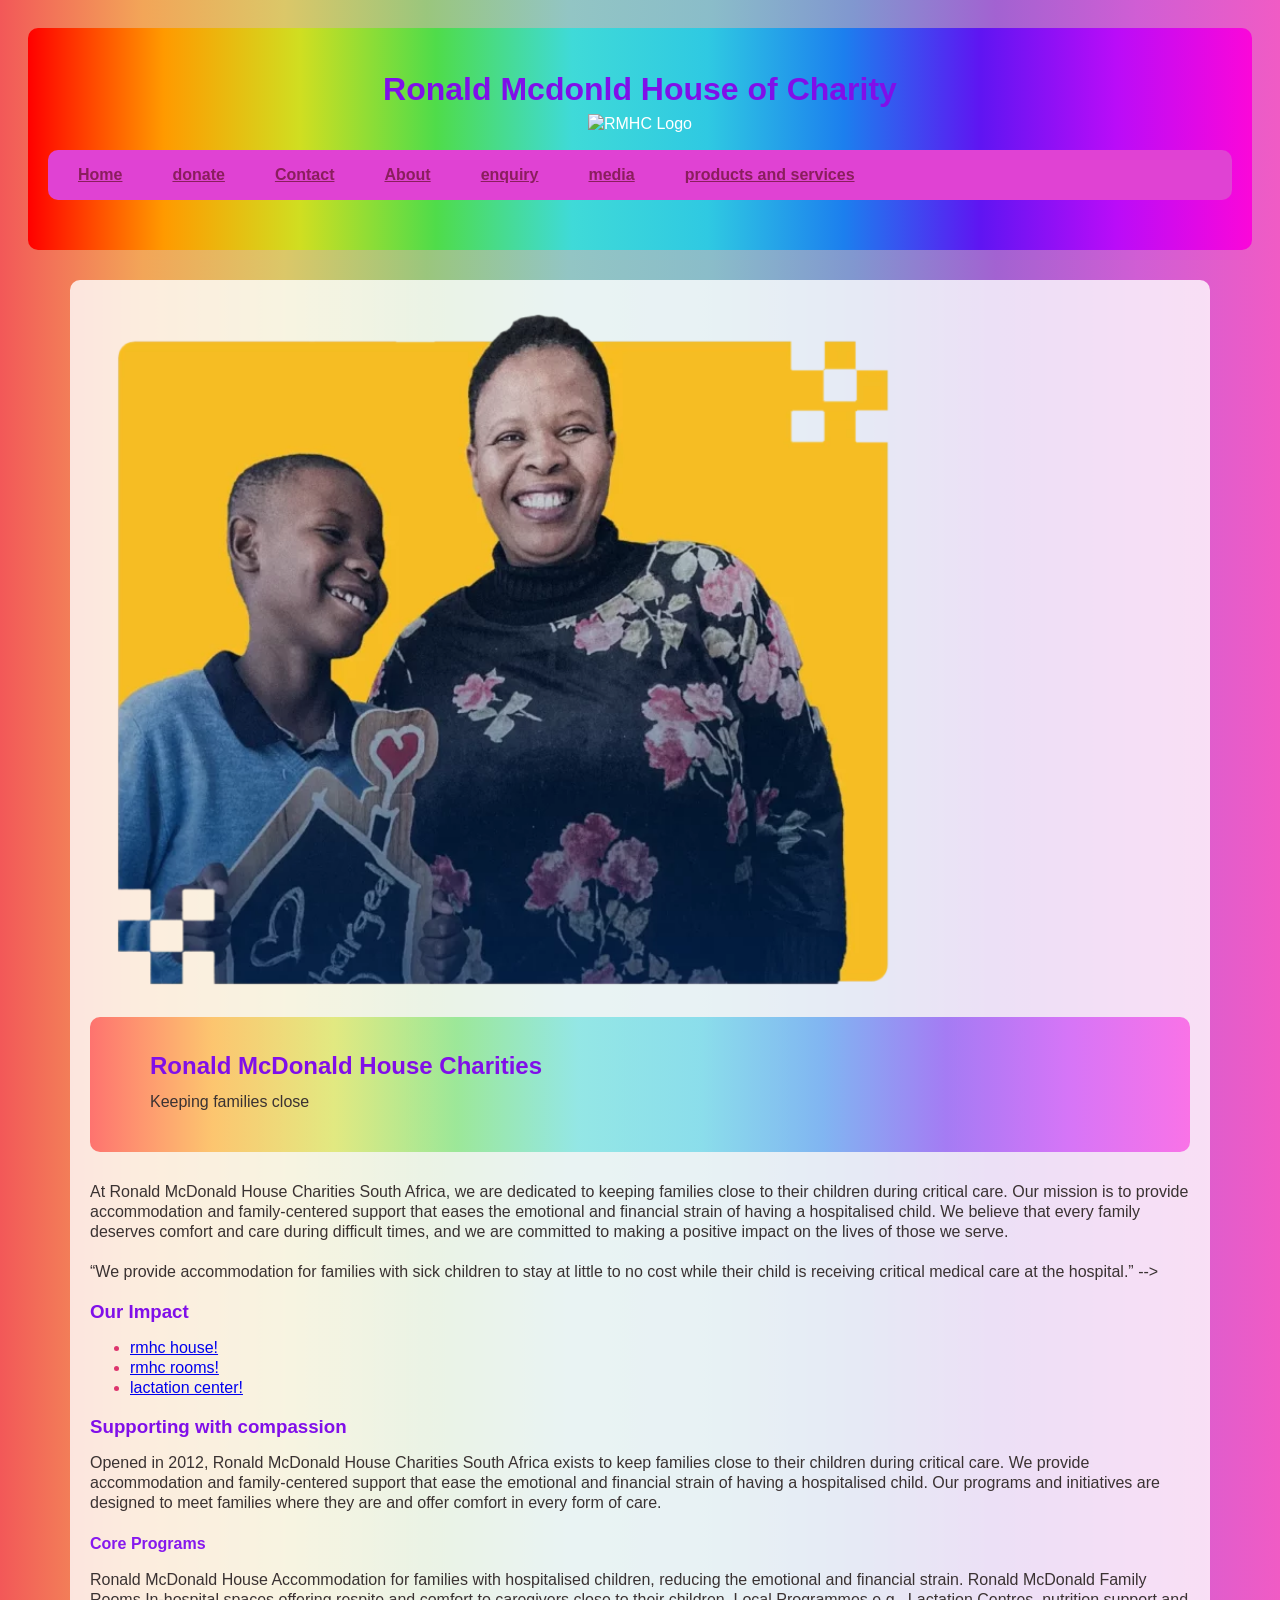
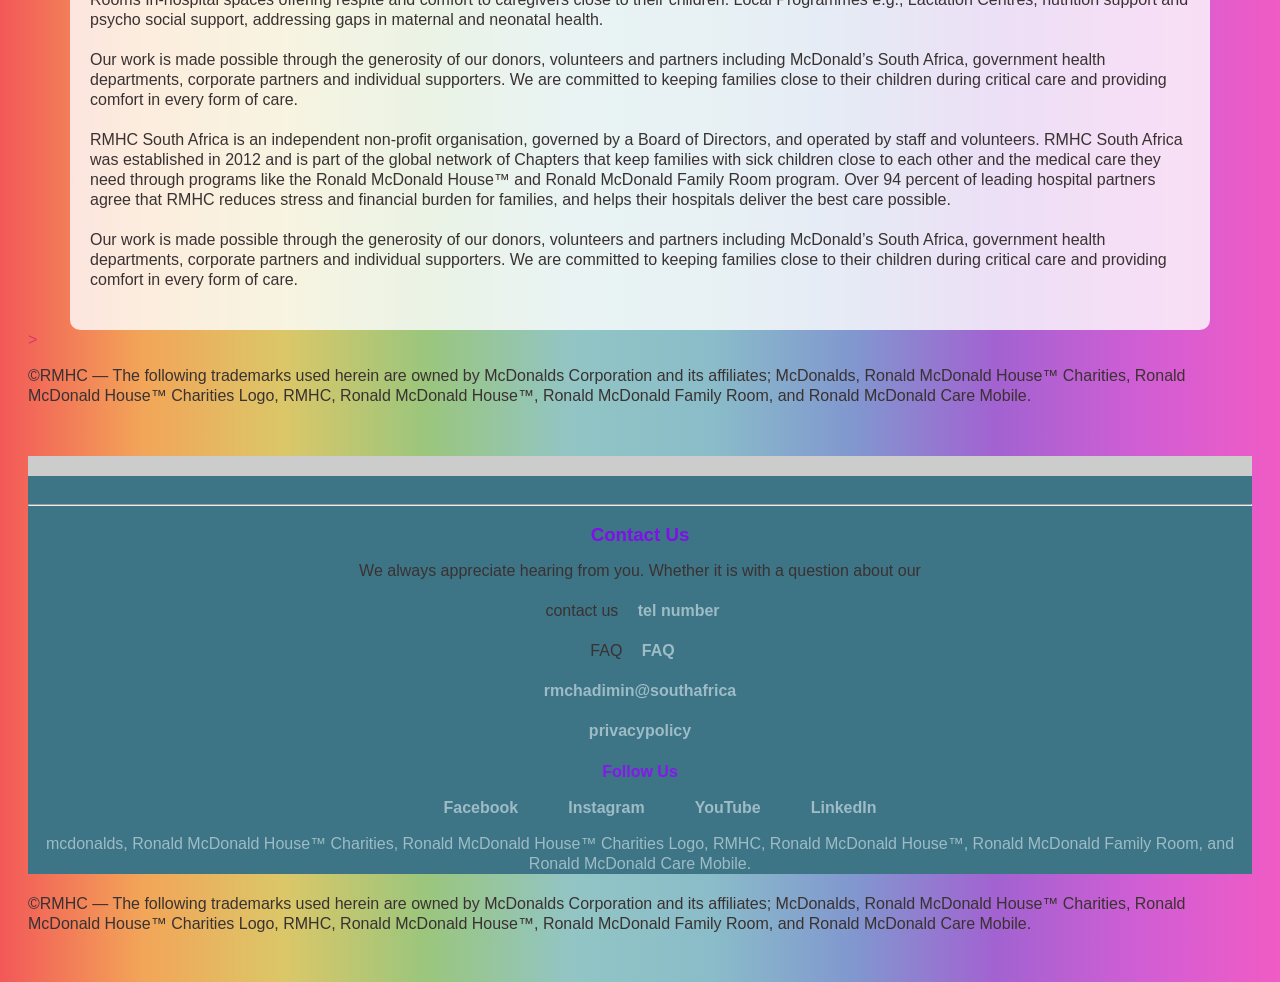
==== index.html @ 86c48bb7 "Update index.html" ====
<!DOCTYPE html>
<html lang="en">
<head>
    <meta charset="UTF-8">
    <meta name="viewport" content="width=device-width, initial-scale=1.0">
    <title>About us</title>
    <link rel="stylesheet" href="style.css">
</head>
<body>
    <!-- Header section with navigation and logo -->
    <header>
        <!-- Logo and title -->
    <h1>Ronald Mcdonld House of Charity</h1>
<img src="https://rmhcsouthafrica.org/wp-content/uploads/2025/09/RMHC_Logo02-1.webp"
 alt="RMHC Logo" width="300" height="200">

        <!-- Navigation menu -->
        <nav>
            <ul>
                <li><a href="index.html">Home</a></li>
                <li><a href="donate.html">donate</a></li>
                <li><a href="contact.html">Contact</a></li>
                <li><a href="about.html">About</a></li>
                <li><a href="enquiry.html">enquiry</a></li>
                <li><a href="media.html">media</a></li>
                <li><a href="Product and Services.html">products and services</a></li>
            </ul>
        </nav>
    </header>
    <!-- Main content section -->

    <main>
        <!-- Hero image and introduction -->
<img src="img/RMHC_Hero02-1-768x662.webp"
     srcset="img/RMHC_Hero01-768x...webp 768w,
             img/RMHC_Hero02-1-768x662.webp 1024w"
     sizes="(max-width: 600px) 100vw, 1100px"
     alt="Ronald McDonald House families together"
     class="section-img">

     <section class="hero02">
  <h1>Ronald McDonald House Charities</h1>
  <p>Keeping families close</p>
</section>

    <h2><RMHC House
Strengthening Families
with Care and Compassion.></RMHC></h2>
    <p>At Ronald McDonald House Charities South Africa, we are dedicated to keeping families close to their children during critical care. Our mission is to provide accommodation and family-centered support that eases the emotional and financial strain of having a hospitalised child. We believe that every family deserves comfort and care during difficult times, and we are committed to making a positive impact on the lives of those we serve.</p>
<p>“We provide accommodation for families with sick children to stay at little to no cost while their child is receiving critical medical care at the hospital.” -->
<h3>Our Impact</h3>
<ul>
    <li><a href="https://rmhcsouthafrica.org/service-offering/ronald-mcdonald-house/">rmhc house!</a></li>
    <li><a href="https://rmhcsouthafrica.org/service-offering/family-rooms/">rmhc rooms!</a></li>
    <li><a href="https://rmhcsouthafrica.org/service-offering/lactation-centre-programme/">lactation center!</a></li>
</ul>
      <h3>Supporting with compassion</h3>
      <p>Opened in 2012, Ronald McDonald House Charities South Africa exists to keep families close to their children during critical care. 

We provide accommodation and family-centered support that ease the emotional and financial strain of having a hospitalised child.

Our programs and initiatives are designed to meet families where they are and offer comfort in every form of care.

<h4>Core Programs</h4>
<p>Ronald McDonald House  Accommodation for families with hospitalised children, reducing the emotional and financial strain.
Ronald McDonald Family Rooms In-hospital spaces offering respite and comfort to caregivers close to their children.
Local Programmes e.g., Lactation Centres, nutrition support and psycho social support, addressing gaps in maternal and neonatal health.

<p>Our work is made possible through the generosity of our donors, volunteers and partners including McDonald’s South Africa, government health departments, corporate partners and individual supporters. We are committed to keeping families close to their children during critical care and providing comfort in every form of care.</p>


<!--Thank you for your continued support of our families -->

<p>RMHC South Africa is an independent non-profit organisation, governed by a Board of Directors, and operated by staff and volunteers. RMHC South Africa was established in 2012 and is part of the global network of Chapters that keep families with sick children close to each other and the medical care they need through programs like the Ronald McDonald House™ and Ronald McDonald Family Room program. Over 94 percent of leading hospital partners agree that RMHC reduces stress and financial burden for families, and helps their hospitals deliver the best care possible.</p>
<p>Our work is made possible through the generosity of our donors, volunteers and partners including McDonald’s South Africa, government health departments, corporate partners and individual supporters. We are committed to keeping families close to their children during critical care and providing comfort in every form of care.</p>
</section>

    </main>     
>  

<p>©RMHC — The following trademarks used herein are owned by McDonalds Corporation and its affiliates; McDonalds, Ronald McDonald House™ Charities, Ronald McDonald House™ Charities Logo, RMHC, Ronald McDonald House™, Ronald McDonald Family Room, and Ronald McDonald Care Mobile.</p>
</body>
      </html>
      <!-- footer section with contact information and social media links -->

 <footer>
    <hr>
    <h3>Contact Us</h3>
    <p>We always appreciate hearing from you. Whether it is with a question about our
  <p>contact us <a href="https://rmhcsouthafrica.org/contact/">tel number</a></p>
  <p>FAQ <a href="https://rmhcsouthafrica.org/faq/">FAQ</a></p>
  <p><a href="rmhcadmin@rmhcsouthafrica.org">rmchadimin@southafrica</a></p>
  <p><a href="https://rmhcsouthafrica.org/privacy-policy/">privacypolicy</a></p>
             <!-- social media platforms are also used -->
    <h4>Follow Us</h4>
    <ul>
        <li><a href="https://www.facebook.com/profile.php?id=61577145423066">Facebook</a></li>
        <li><a href="https://www.instagram.com/rmhcsouthafrica/">Instagram</a></li>
        <li><a href="https://www.youtube.com/channel/UC22h9jaqYZO2PwjFaBDaCFQ">YouTube</a></li>
        <li><a href="https://www.linkedin.com/in/rmhcsouthafrica/">LinkedIn</a></li>
     </ul>         
   <!--Trademark Notice
   <p><small>Trademark Notice: The following trademarks used herein are owned by McDonalds Corporation and its affiliates; McDonalds, Ronald McDonald House™ Charities, Ronald McDonald House™ Charities Logo, RMHC, Ronald McDonald House™, Ronald McDonald Family Room, and Ronald McDonald Care Mobile.</small></p>
   -->
   mcdonalds, Ronald McDonald House™ Charities, Ronald McDonald House™ Charities Logo, RMHC, Ronald McDonald House™, Ronald McDonald Family Room, and Ronald McDonald Care Mobile.</p>
    </footer>
    <p>©RMHC — The following trademarks used herein are owned by McDonalds Corporation and its affiliates; McDonalds, Ronald McDonald House™ Charities, Ronald McDonald House™ Charities Logo, RMHC, Ronald McDonald House™, Ronald McDonald Family Room, and Ronald McDonald Care Mobile.</p>
</body>
      </html>

           </body>
      </html>
---- style.css ----
body {
    font-family: 'Segoe UI', Tahoma, Geneva, Verdana, sans-serif, Arial, Helvetica, sans-serif;
    font-size: 16px;
    line-height: 20px;
    color: rgb(221, 53, 109);
    padding: 20px;
    background-color: rgb(230, 176, 176);
    background-image: url('https://www.transparenttextures.com/patterns/white-diamond.png'), linear-gradient(90deg, rgba(255, 0, 0, 0.5), rgba(255, 154, 0, 0.5), rgba(208, 222, 33, 0.5), rgba(79, 220, 74, 0.5), rgba(63, 218, 216, 0.5), rgba(47, 201, 226, 0.5), rgba(28, 127, 238, 0.5), rgba(95, 21, 242, 0.5), rgba(186, 12, 248, 0.5), rgba(251, 7, 217, 0.5));
    no-repeatcenterfixed;
     background-size: cover;
}

main{
    max-width: 1100px;
    margin: 0 auto;
    padding: 20px;
    background-color: rgba(255, 255, 255, 0.8);
    border-radius: 10px;
}
header {
    text-align: center;
    margin-bottom: 30px;
    background: linear-gradient(90deg, rgb(255, 0, 0), rgb(255, 154, 0), rgb(208, 222, 33), rgb(79, 220, 74), rgb(63, 218, 216), rgb(47, 201, 226), rgb(28, 127, 238), rgb(95, 21, 242), rgb(186, 12, 248), rgb(251, 7, 217));
    color: #fff;
    padding: 30px 20px;
    border-radius: 10px;
}
h1, h2, h3 {
    margin-bottom: 15px;
    color: rgb(128, 15, 233);
    font-weight: bolder;
}
h4 {
    margin-bottom: 10px;
    color: rgb(134, 24, 238);
}
h5 {
    margin-bottom: 10px;
    color: rgb(118, 8, 221);
}
h6 {
    margin-bottom: 10px;
    color: rgb(125, 11, 233);
}
p {
    margin-bottom: 20px;
    color: rgb(58, 50, 50);
    
}

nav ul{
    list-style: none;
    display: flex;
    gap: 20px;
    background-color: rgb(224, 66, 211);
    padding: 15px;
    margin-bottom: 20px;
    border-radius: 10px;
}
nav a {
    text-decoration: underline;
    color: rgb(138, 30, 93);
    font-weight: bold;
    padding: 8px 15px;
    transition: background-color 0.3s, color 0.3s;
nav a:hover {
    background-color: rgb(138, 30, 93);
    color: white;

    }
}
section {
    margin-bottom: 50px;
    background: 
    linear-gradient(90deg, rgba(255, 0, 0, 0.5), rgba(255, 154, 0, 0.5), rgba(208, 222, 33, 0.5), rgba(79, 220, 74, 0.5), rgba(63, 218, 216, 0.5), rgba(47, 201, 226, 0.5), rgba(28, 127, 238, 0.5), rgba(95, 21, 242, 0.5), rgba(186, 12, 248, 0.5), rgba(251, 7, 217, 0.5));
    cursor: pointer;
    padding: 20px 60px;
    margin-bottom: 30px;
    border-radius: 10px;

}
form {
    max-width: 600px;
    background-color: rgb(0, 162, 255);
    padding: 20px;
    border-radius: 5px;
    margin: 0 auto;
}
label {
    display: block;
    margin-bottom: 5px;
    margin-bottom: 10px;
    font-weight: bold;
}
input, textarea {
    width: 200px;
    padding: 10px;
    margin-bottom: 15px;
    border: 1px solid #ccc;
    border-radius: 4px;
}
button {
    background-color: rgb(124, 170, 197);
    color: white;
    padding: 10px 20px;
    border: none;
    border-radius: 4px;
    cursor: pointer;
}
input[type="submit"]:hover {
    background-color: rgb(124, 170, 197);
    color: white;
    border: none;
    cursor: pointer;
    padding: 15px 30px;
}
input[type="submit"] {
    background-color: rgb(61, 116, 134);
    color: white;
    padding: 10px 20px;
    border: none;
    border-radius: 4px;
    cursor: pointer;
}
footer {
    text-align: center;
    padding-top: 20px;
    margin-top: 50px;
    border-top: 20px solid #ccc;
    background-color: rgb(61, 116, 134);
    color: rgb(157, 188, 197);
}
footer ul {
    list-style: none;
    display: flex;
    gap: 20px;
    justify-content: center;
}
footer a {
    text-decoration: none;
    color: rgb(157, 188, 197);
    font-weight: bold;
    padding: 8px 15px;
    transition: background-color 0.3s, color 0.3s;
}
footer a:hover {
    background-color: rgb(157, 188, 197);
    color: rgb(61, 116, 134);
}
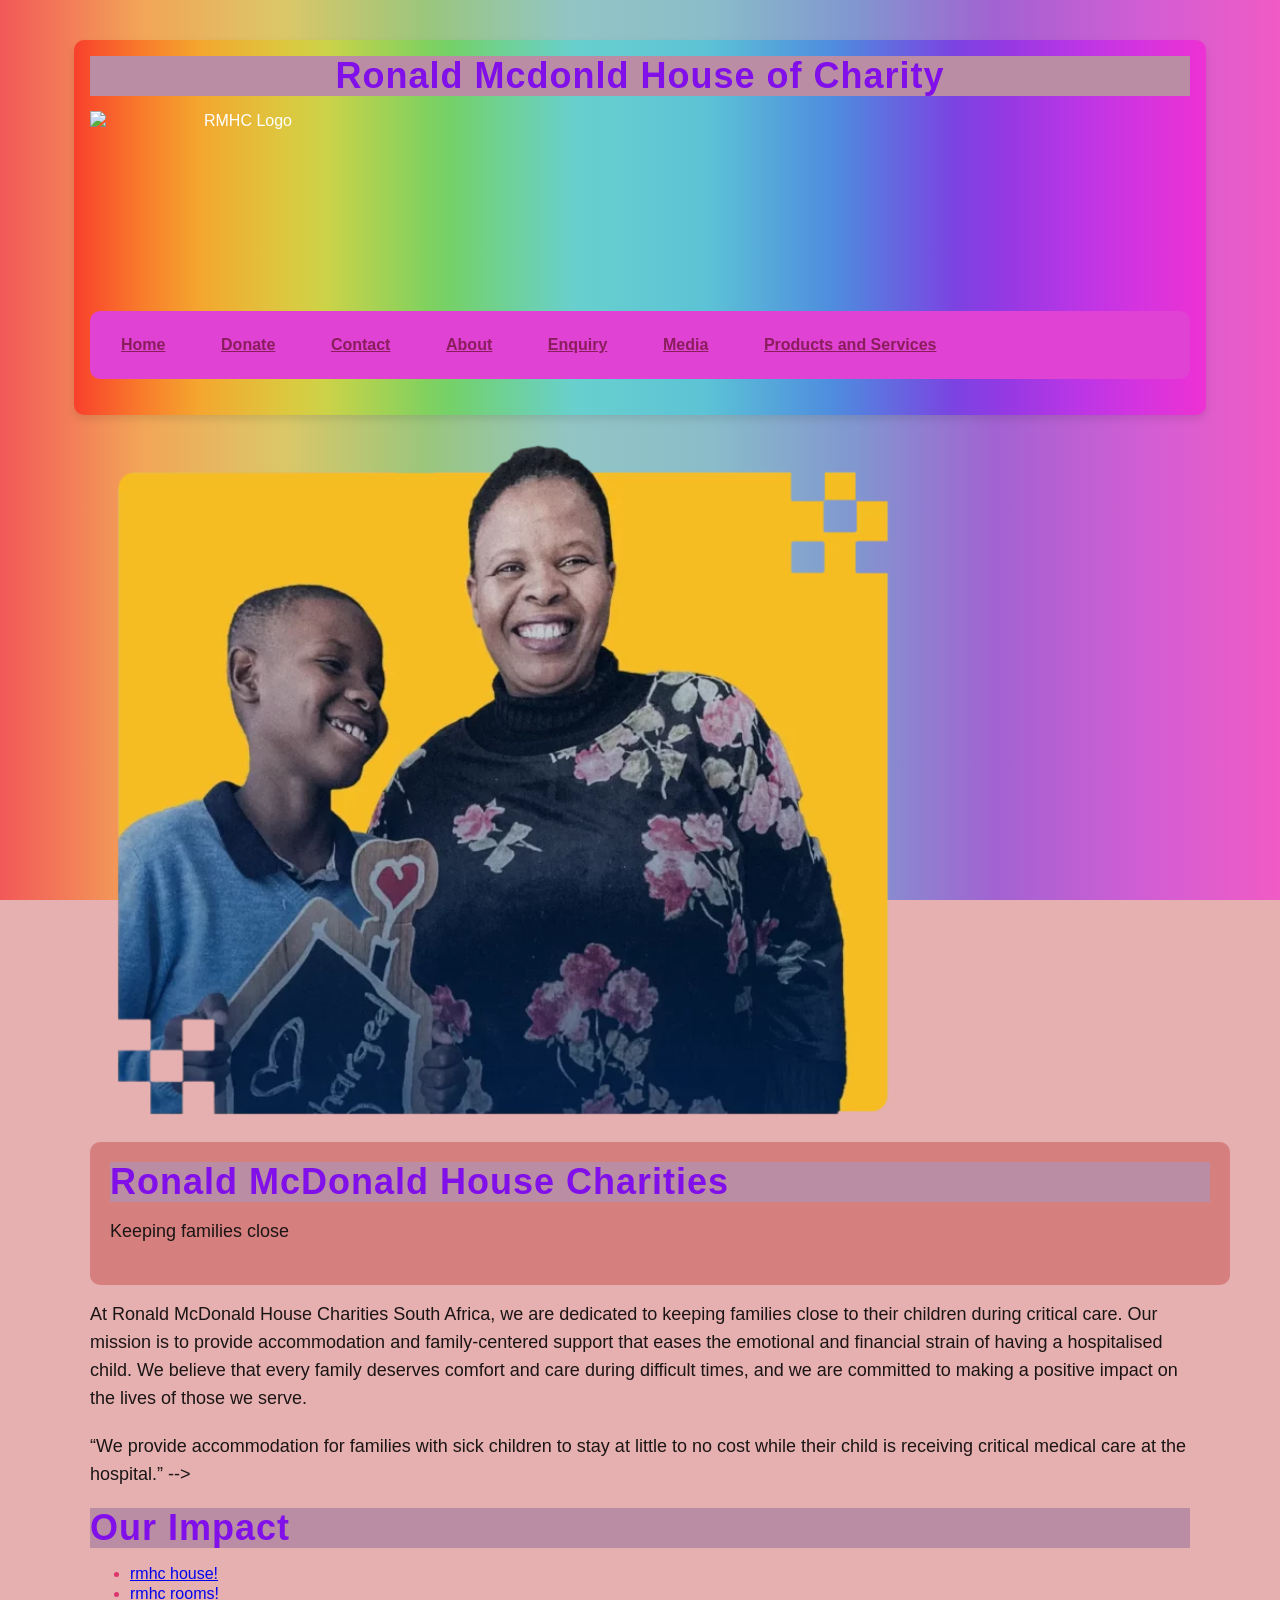
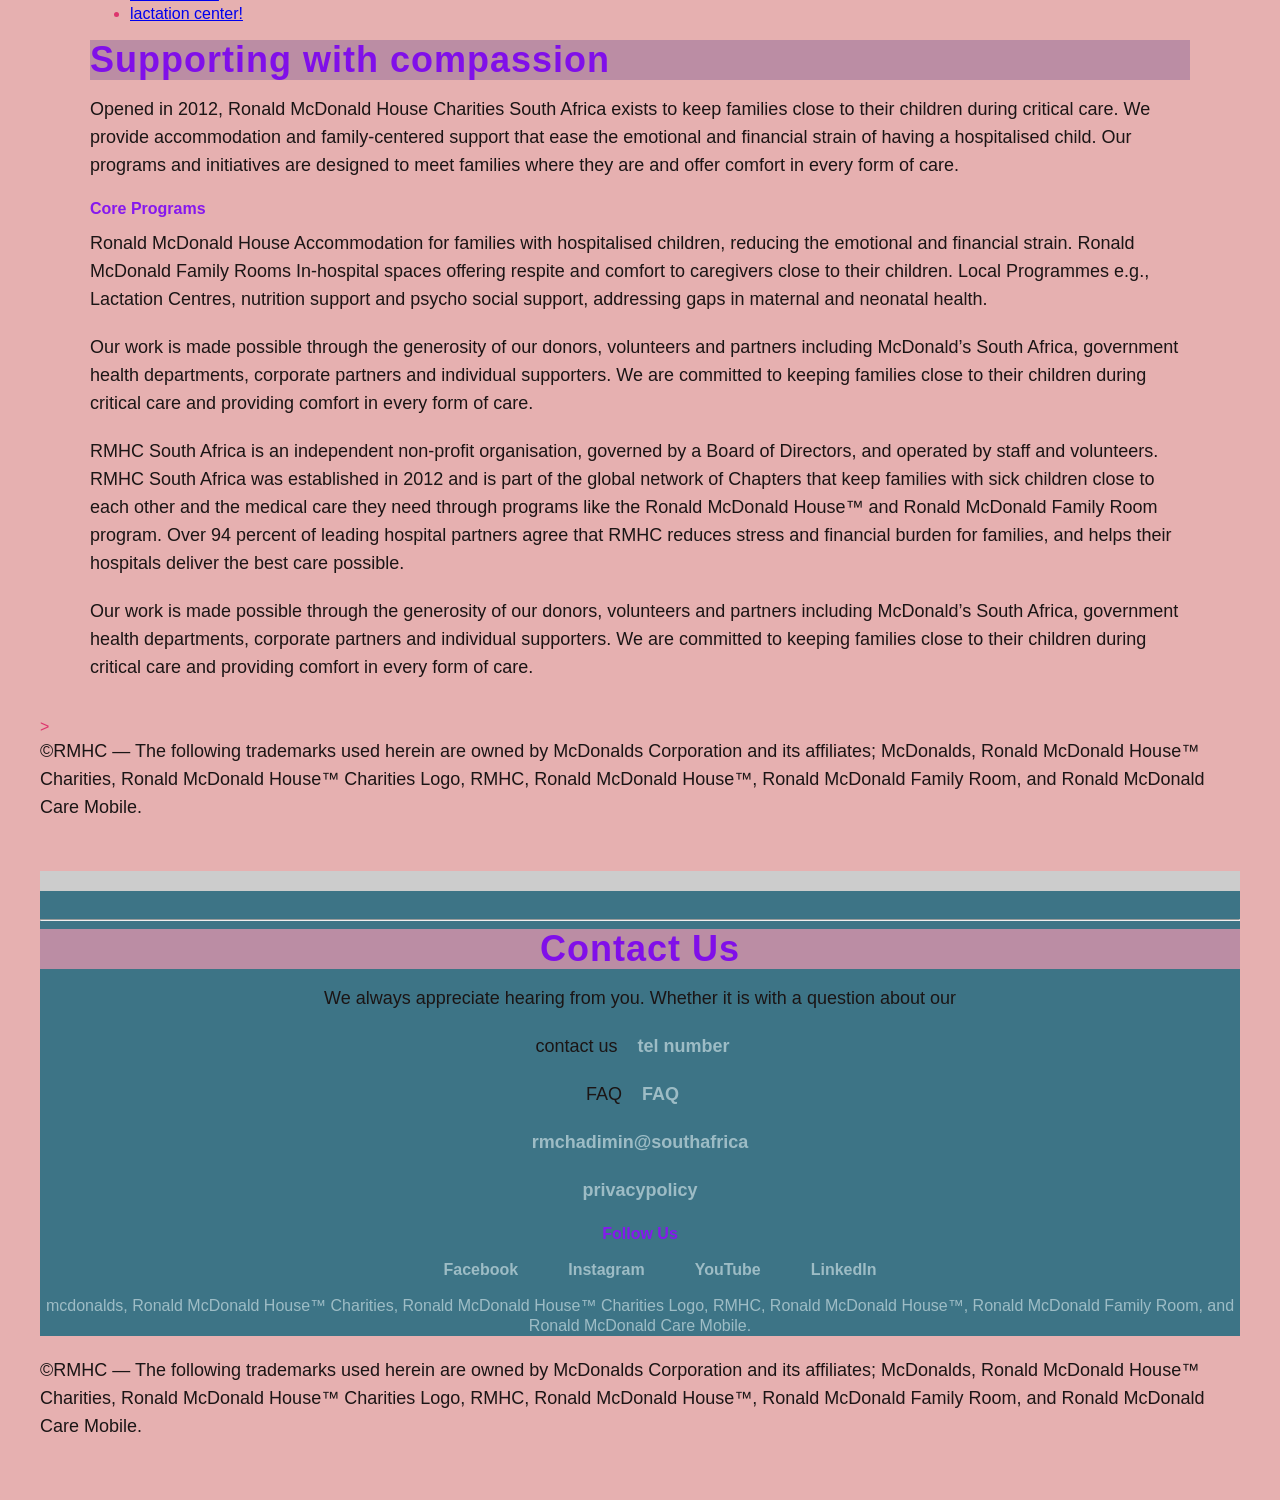
==== commit 32fb4017: "Update index.html" ====
--- a/index.html
+++ b/index.html
@@ -18,12 +18,12 @@
         <nav>
             <ul>
                 <li><a href="index.html">Home</a></li>
-                <li><a href="donate.html">donate</a></li>
+                <li><a href="donate.html">Donate</a></li>
                 <li><a href="contact.html">Contact</a></li>
                 <li><a href="about.html">About</a></li>
-                <li><a href="enquiry.html">enquiry</a></li>
-                <li><a href="media.html">media</a></li>
-                <li><a href="Product and Services.html">products and services</a></li>
+                <li><a href="enquiry.html">Enquiry</a></li>
+                <li><a href="media.html">Media</a></li>
+                <li><a href="Product and Services.html">Products and Services</a></li>
             </ul>
         </nav>
     </header>
--- a/style.css
+++ b/style.css
@@ -1,3 +1,8 @@
+h1, h2, h3, h4, h5, h6, p, nav ul, nav a, form, label, input, textarea, button {
+    box-sizing: border-box;
+    margin: 0;
+    padding: 0;
+}
 body {
     font-family: 'Segoe UI', Tahoma, Geneva, Verdana, sans-serif, Arial, Helvetica, sans-serif;
     font-size: 16px;
@@ -6,15 +11,16 @@
     padding: 20px;
     background-color: rgb(230, 176, 176);
     background-image: url('https://www.transparenttextures.com/patterns/white-diamond.png'), linear-gradient(90deg, rgba(255, 0, 0, 0.5), rgba(255, 154, 0, 0.5), rgba(208, 222, 33, 0.5), rgba(79, 220, 74, 0.5), rgba(63, 218, 216, 0.5), rgba(47, 201, 226, 0.5), rgba(28, 127, 238, 0.5), rgba(95, 21, 242, 0.5), rgba(186, 12, 248, 0.5), rgba(251, 7, 217, 0.5));
-    no-repeatcenterfixed;
-     background-size: cover;
-}
-
-main{
+    background-repeat: no-repeat;
+    background-position: center;
+    background-attachment: fixed 
+}
+
+main section{
     max-width: 1100px;
     margin: 0 auto;
     padding: 20px;
-    background-color: rgba(255, 255, 255, 0.8);
+    background-color: rgba(211, 116, 116, 0.8);
     border-radius: 10px;
 }
 header {
@@ -25,7 +31,12 @@
     padding: 30px 20px;
     border-radius: 10px;
 }
-h1, h2, h3 {
+h1,h2,h3 {
+    font-size: 36px;
+    font-weight: bold;
+    line-height: 40px;
+    letter-spacing: 1px;
+    background-color: rgb(187, 141, 164);
     margin-bottom: 15px;
     color: rgb(128, 15, 233);
     font-weight: bolder;
@@ -43,14 +54,18 @@
     color: rgb(125, 11, 233);
 }
 p {
+    font-size: 18px;
+    line-height: 28px;
     margin-bottom: 20px;
-    color: rgb(58, 50, 50);
+    color: rgb(27, 21, 21);
     
 }
 
 nav ul{
     list-style: none;
     display: flex;
+    flex-direction: row;
+    align-items: center;
     gap: 20px;
     background-color: rgb(224, 66, 211);
     padding: 15px;
@@ -63,13 +78,14 @@
     font-weight: bold;
     padding: 8px 15px;
     transition: background-color 0.3s, color 0.3s;
+}
 nav a:hover {
     background-color: rgb(138, 30, 93);
     color: white;
-
-    }
-}
-section {
+    border: 5px solid rgb(138, 30, 93);
+
+    }
+section main, header{
     margin-bottom: 50px;
     background: 
     linear-gradient(90deg, rgba(255, 0, 0, 0.5), rgba(255, 154, 0, 0.5), rgba(208, 222, 33, 0.5), rgba(79, 220, 74, 0.5), rgba(63, 218, 216, 0.5), rgba(47, 201, 226, 0.5), rgba(28, 127, 238, 0.5), rgba(95, 21, 242, 0.5), rgba(186, 12, 248, 0.5), rgba(251, 7, 217, 0.5));
@@ -77,7 +93,86 @@
     padding: 20px 60px;
     margin-bottom: 30px;
     border-radius: 10px;
-
+    box-shadow: 0 4px 8px rgba(0, 0, 0, 0.1);
+
+}
+section-img {
+    width: 100%;
+    max-width: 1100px;
+    height: auto;
+    display: block;
+    margin: 0 auto;
+    border-radius: 10px;
+    box-shadow: 0 4px 8px rgba(0, 0, 0, 0.2);
+    margin-top: 20px;
+}
+.services-grid {
+    display: grid;
+    grid-template-columns: repeat(3, 1fr);
+    gap: 2rem;
+}
+@media (max-width: 48rem) {
+    .services-grid { grid-template-columns: 1fr; } /* 3.1 mobile stack */
+}
+/* Shared settings for all sections with background */
+.hero, .about-bg, .programs-bg {
+    background-size: cover;
+    background-position: center;
+    background-repeat: no-repeat;
+    color: white;
+    text-align: center;
+    padding: 6rem 2rem;
+    
+    /* Dark overlay so text reads clearly */
+    background-color: rgba(0,0,0,0.5);
+    background-blend-mode: darken;
+}
+
+/* Individual images for each section */
+.hero {
+    background-image: url('../img/RMHC_Hero02-1-768x662.webp');
+    /* full screen height */
+    min-height: 80px;
+    display: flex;
+    flex-direction: column;
+    justify-content: center;
+}
+
+.about-bg {
+    background-image: url('../img/Man_01-1-1024x497.webp');
+    padding: 5rem 2rem;
+}
+
+.programs-bg {
+    background-image: url('../img/RMHC_Hero01-768x662.webp');
+    padding: 5rem 2rem;
+
+}
+
+
+/* Make your 3 service cards readable on background */
+.services-grid {
+    display: grid;
+    grid-template-columns: repeat(3, 1fr);
+    gap: 2rem;
+    margin-top: 2rem;
+}
+
+.service-card {
+    background: rgba(255,255,255,0.9); /* white box on bg */
+    color: #333; /* dark text */
+    padding: 2rem;
+    border-radius: 8px;
+}
+
+/* 3.1 Mobile - stack sections */
+@media (max-width: 48rem) {
+    .services-grid {
+        grid-template-columns: 1fr;
+    }
+    .hero, .about-bg, .programs-bg {
+        padding: 4rem 1rem;
+    }
 }
 form {
     max-width: 600px;
@@ -85,6 +180,7 @@
     padding: 20px;
     border-radius: 5px;
     margin: 0 auto;
+    box-shadow: 0 4px 8px rgba(0, 0, 0, 0.1);
 }
 label {
     display: block;
@@ -96,8 +192,12 @@
     width: 200px;
     padding: 10px;
     margin-bottom: 15px;
-    border: 1px solid #ccc;
+    border: 1px solid #bea9a9;
     border-radius: 4px;
+}
+    input:focus, textarea:focus {
+        border-color: rgb(95, 145, 161);
+        outline: none;
 }
 button {
     background-color: rgb(124, 170, 197);
@@ -147,3 +247,92 @@
     background-color: rgb(157, 188, 197);
     color: rgb(61, 116, 134);
 }
+html {
+    font-size: 100%;
+
+}
+body {
+    padding: 2rem;
+    font-size: 1rem;
+}
+main, header, section {
+    max-width: 68.75rem;
+    width: 100%;
+    margin: 0 auto;
+    padding: 1.25rem;
+}
+nav ul {
+    gap: 1.25rem;
+    padding: 1rem;
+}
+img {
+    max-width: 100%;
+    height: auto;
+
+    display: block;
+}
+    .sitemap-img {
+        width: 100%;
+        height: auto;
+}
+@media screen and (max-width: 600px) {
+    html {
+        font-size: 90%;
+    }
+}
+h1 {
+    font-size: 2.25rem;
+}
+h2 {
+    font-size: 1.75rem;
+}
+nav ul {
+    flex-direction: row;
+    flex-wrap: wrap;
+    gap: 1.6rem;
+}
+  .products-grid {
+    display: grid;
+    grid-template-columns: repeat(2, 1fr);
+    gap: 1.25rem;
+    margin-top: 1.25rem;
+  }
+@media screen and (max-width: 400px) {
+    html {
+        font-size: 80%;
+    }
+    body {
+        padding: 1rem;  
+    }   
+    h1 {
+        font-size: 1.75rem;
+    }
+    h2 {
+        font-size: 1.5rem;
+    }
+}
+nav a {
+    display: block;
+    text-align: center;
+}
+main, header, section {
+    padding: 1rem;
+}
+ .products-grid {
+    display: grid;
+    grid-template-columns: repeat(1, 1fr); 
+        gap: 1.25rem;
+        margin-top: 1.25rem; 
+}
+ .product-card {
+    background-color: rgb(255, 255, 255);
+    padding: 1rem;
+    border-radius: 5px;
+    box-shadow: 0 4px 8px rgba(0, 0, 0, 0.1);
+}
+form {
+    width: 100%;
+}
+input, textarea {
+    width: 100%;
+}
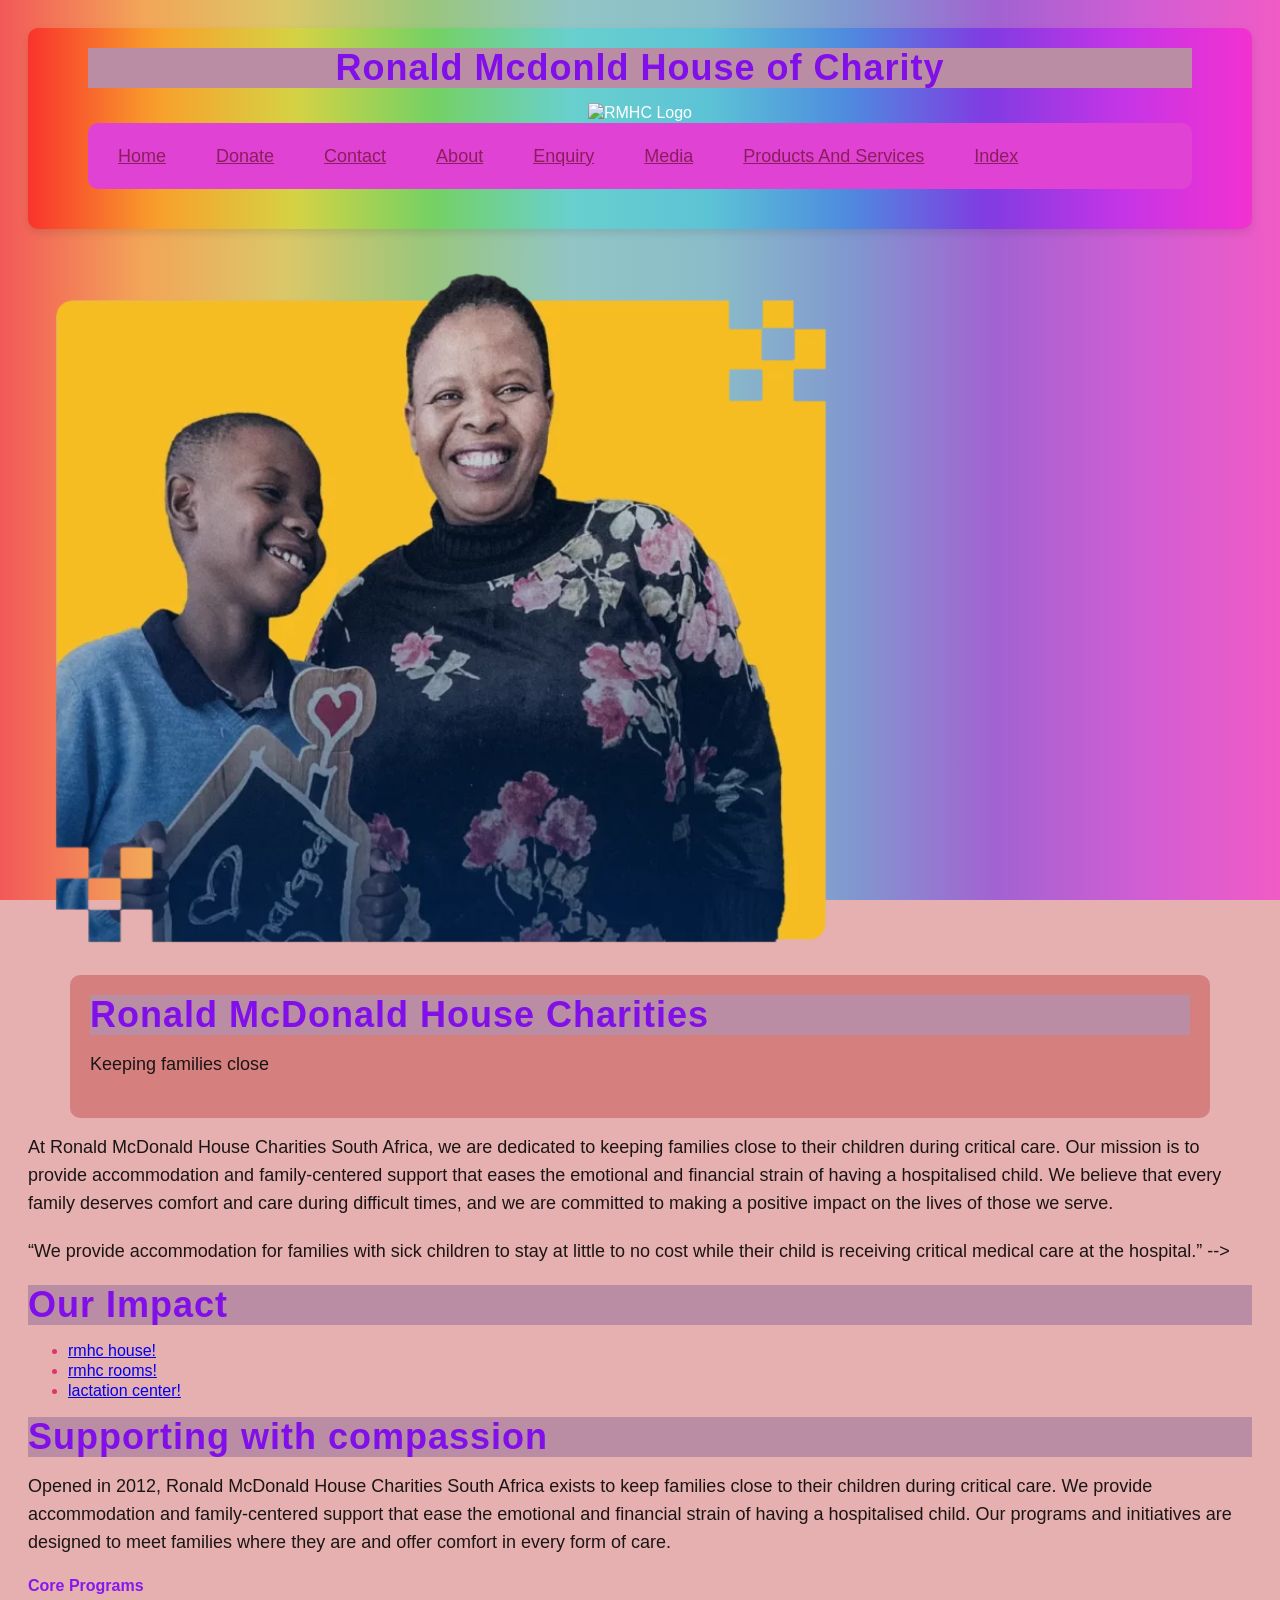
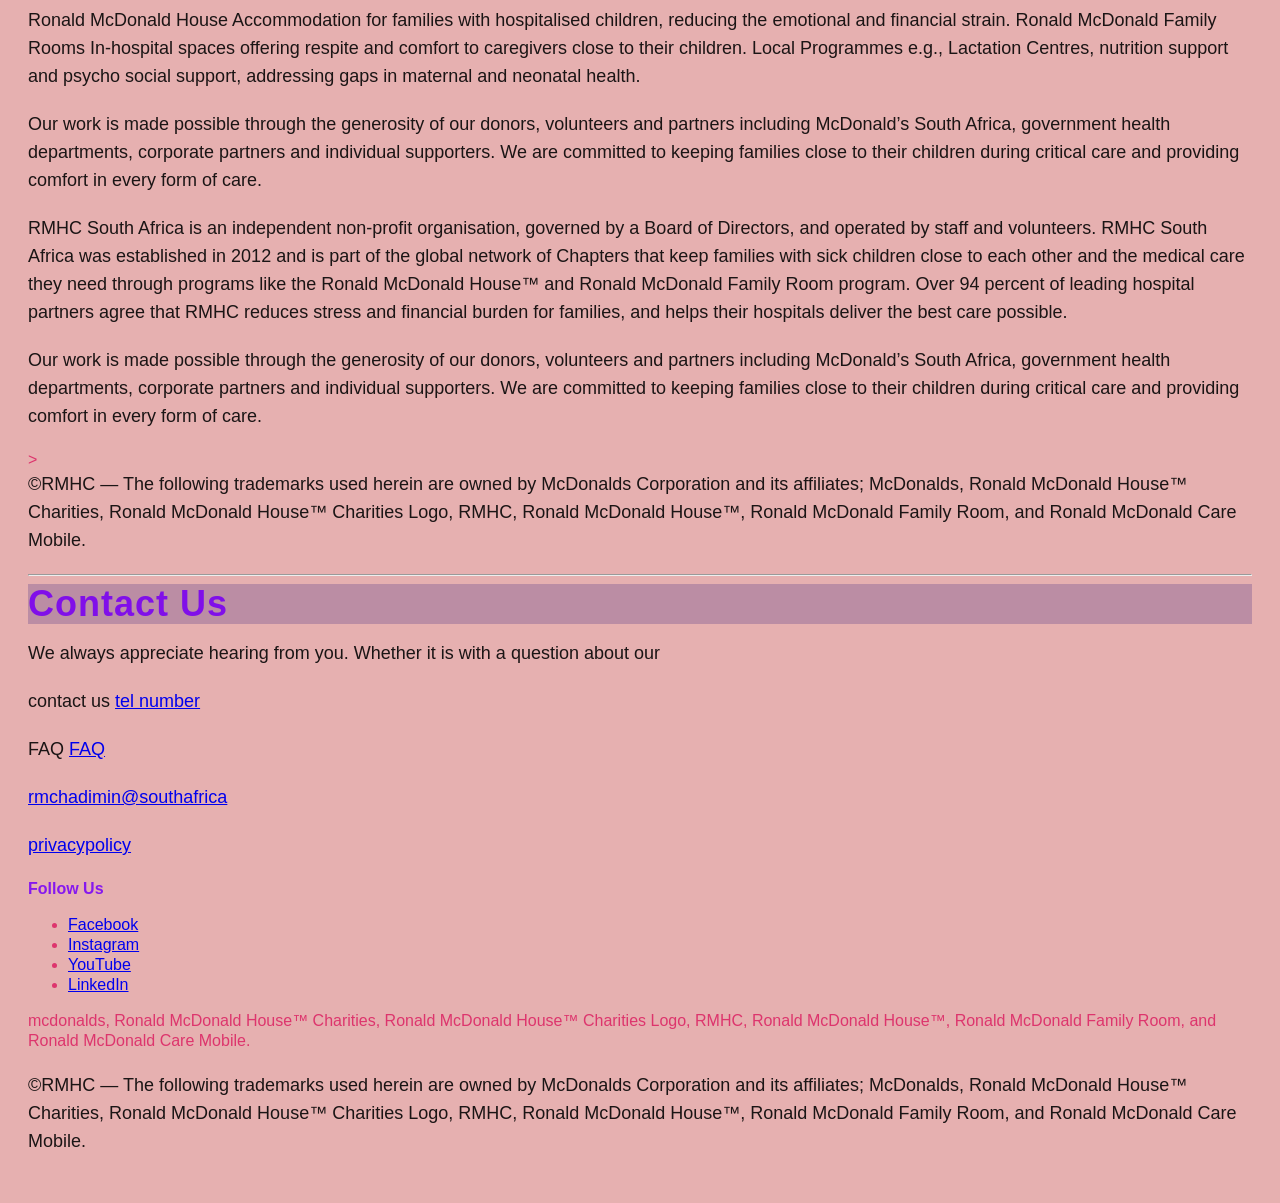
==== commit 1c3fef78: "Update index.html" ====
--- a/index.html
+++ b/index.html
@@ -17,13 +17,14 @@
         <!-- Navigation menu -->
         <nav>
             <ul>
-                <li><a href="index.html">Home</a></li>
+                <li><a href="homepage.html">Home</a></li>
                 <li><a href="donate.html">Donate</a></li>
                 <li><a href="contact.html">Contact</a></li>
                 <li><a href="about.html">About</a></li>
                 <li><a href="enquiry.html">Enquiry</a></li>
                 <li><a href="media.html">Media</a></li>
                 <li><a href="Product and Services.html">Products and Services</a></li>
+                <li><a href="index.html">Index</a></li>
             </ul>
         </nav>
     </header>
--- a/style.css
+++ b/style.css
@@ -73,17 +73,27 @@
     border-radius: 10px;
 }
 nav a {
+    display: block;
+    font-weight: 400;
+    font-size: 18px;
+    text-transform: capitalize;
+    transition: all 0.3s, color 0.3s;
     text-decoration: underline;
     color: rgb(138, 30, 93);
-    font-weight: bold;
     padding: 8px 15px;
-    transition: background-color 0.3s, color 0.3s;
-}
-nav a:hover {
+}
+nav a:hover, nav a:focus { 
     background-color: rgb(138, 30, 93);
     color: white;
     border: 5px solid rgb(138, 30, 93);
-
+    outline: none;
+
+    }
+    nav a:active {
+        background-color: rgb(138, 30, 93);
+        color: white;
+        border: 5px solid rgb(138, 30, 93);
+        outline: none;
     }
 section main, header{
     margin-bottom: 50px;
@@ -111,8 +121,24 @@
     grid-template-columns: repeat(3, 1fr);
     gap: 2rem;
 }
-@media (max-width: 48rem) {
-    .services-grid { grid-template-columns: 1fr; } /* 3.1 mobile stack */
+@media  screen and (max-width: 48rem) {
+    .nav ul { 
+        flex-direction: column;
+        gap: 1rem;
+    }
+    nav li {
+        width: 100%;
+    }
+    nav a {
+        width: 100%;
+        text-align: center;
+        border-bottom: #333 solid 1px;
+    }
+    nav a.active {
+        border-bottom: 3px solid rgb(138, 30, 93);   
+}
+nav li:last-child a {
+    border-bottom: none;
 }
 /* Shared settings for all sections with background */
 .hero, .about-bg, .programs-bg {
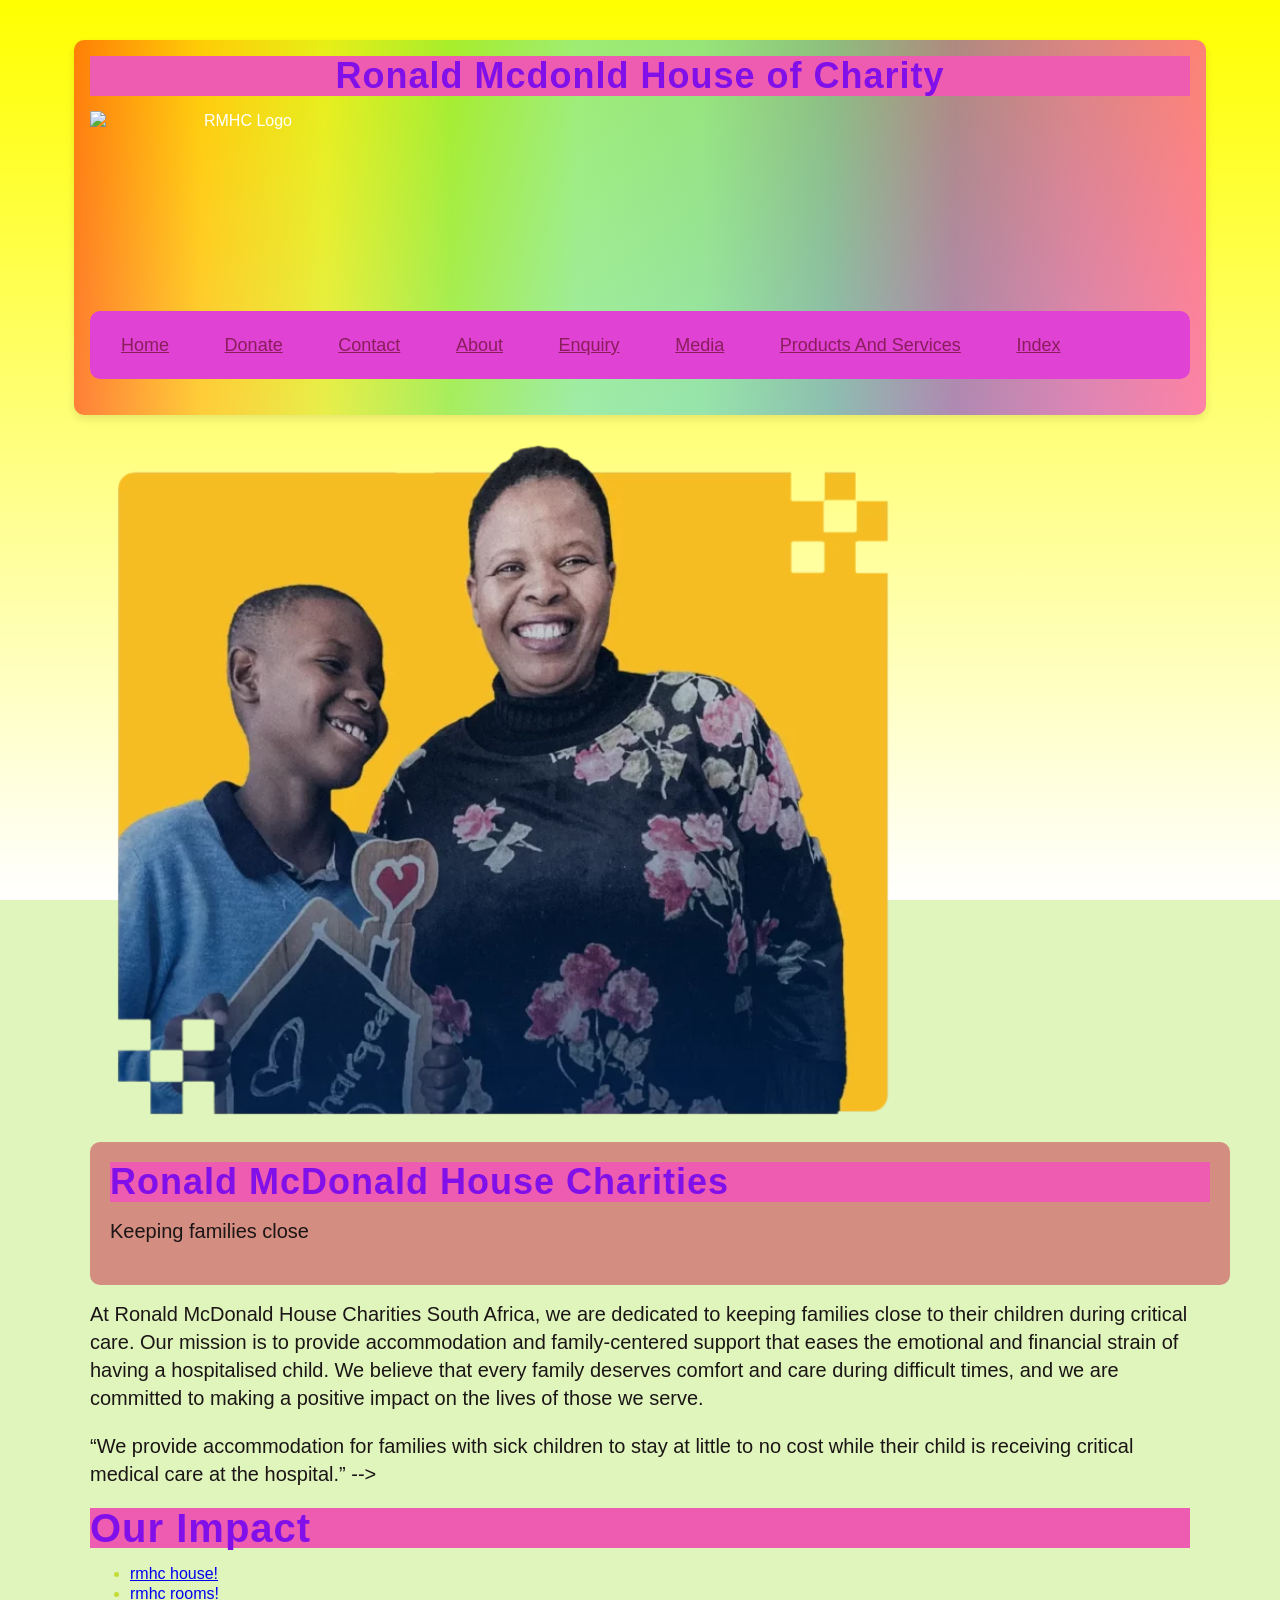
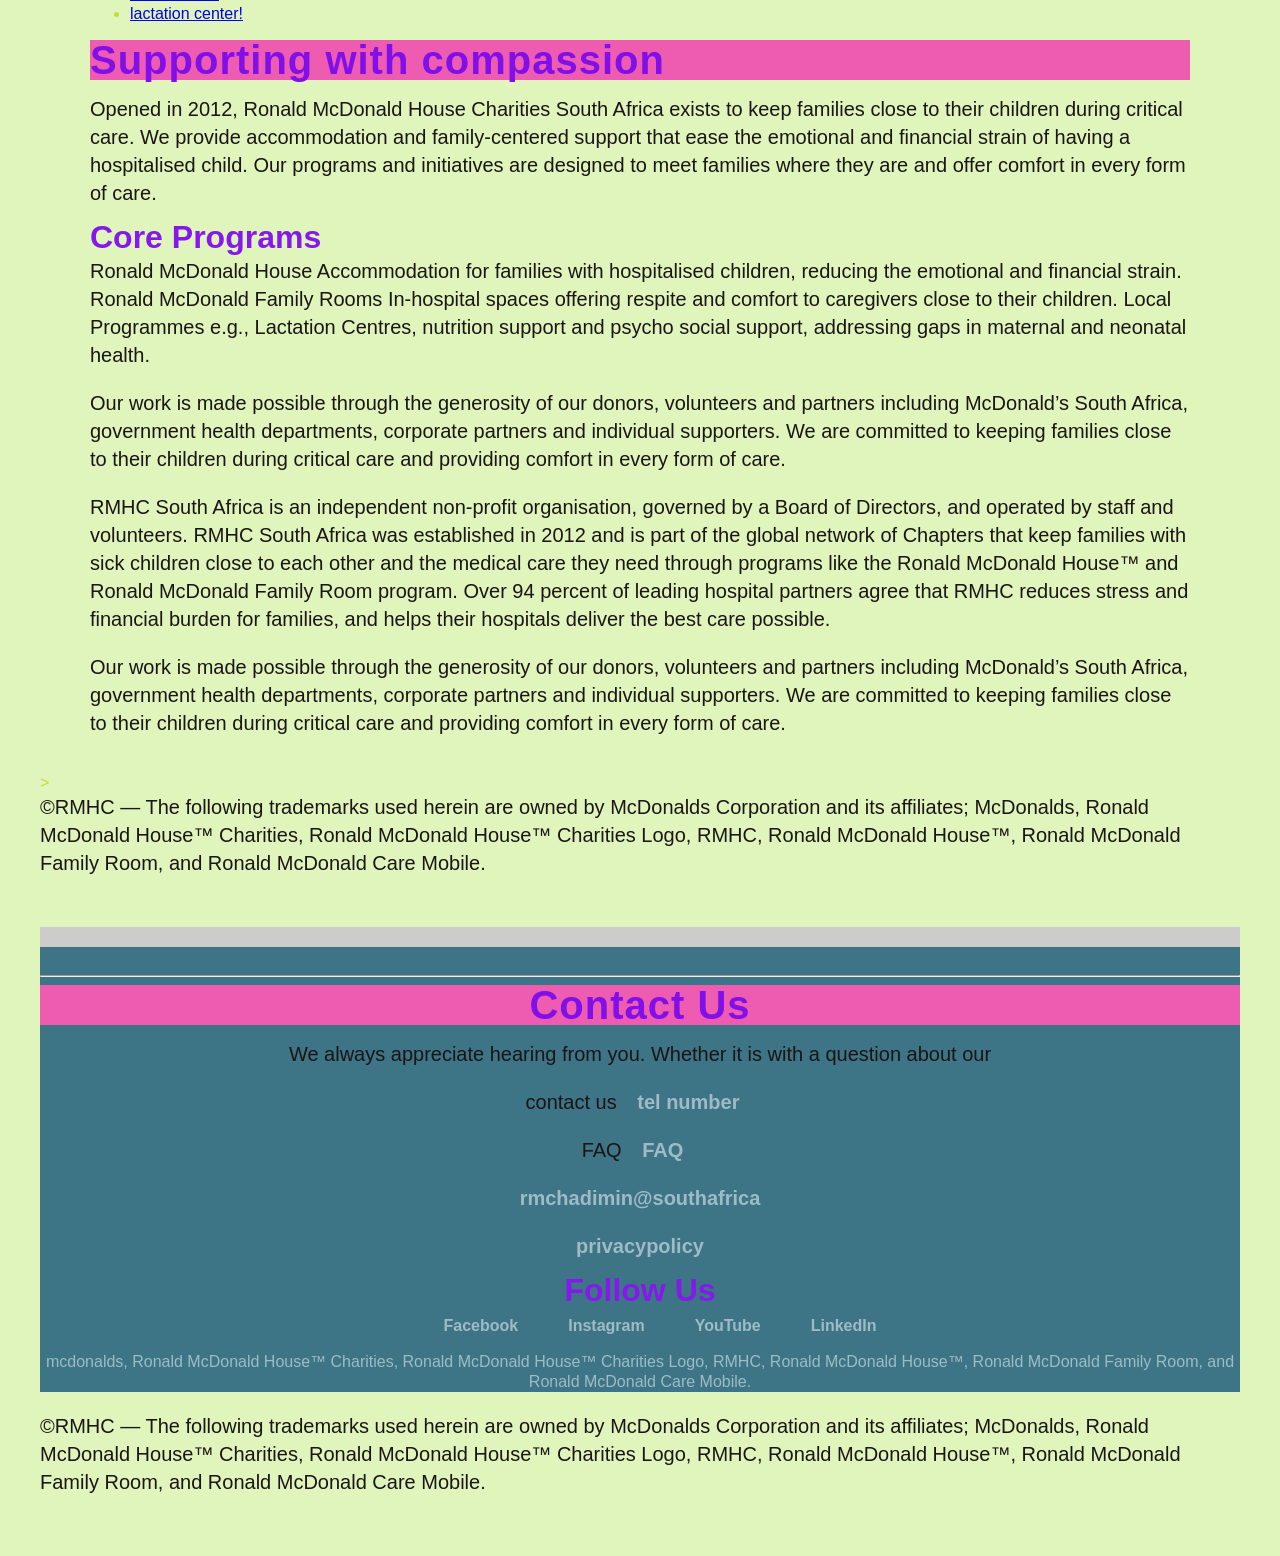
==== commit b2bde1c0: "Update index.html" ====
--- a/index.html
+++ b/index.html
@@ -106,8 +106,6 @@
    mcdonalds, Ronald McDonald House™ Charities, Ronald McDonald House™ Charities Logo, RMHC, Ronald McDonald House™, Ronald McDonald Family Room, and Ronald McDonald Care Mobile.</p>
     </footer>
     <p>©RMHC — The following trademarks used herein are owned by McDonalds Corporation and its affiliates; McDonalds, Ronald McDonald House™ Charities, Ronald McDonald House™ Charities Logo, RMHC, Ronald McDonald House™, Ronald McDonald Family Room, and Ronald McDonald Care Mobile.</p>
-</body>
-      </html>
 
            </body>
       </html> 
--- a/style.css
+++ b/style.css
@@ -4,13 +4,13 @@
     padding: 0;
 }
 body {
-    font-family: 'Segoe UI', Tahoma, Geneva, Verdana, sans-serif, Arial, Helvetica, sans-serif;
+    font-family: Arial, Helvetica, sans-serif;
     font-size: 16px;
     line-height: 20px;
-    color: rgb(221, 53, 109);
+    color: rgb(196, 221, 53);
     padding: 20px;
-    background-color: rgb(230, 176, 176);
-    background-image: url('https://www.transparenttextures.com/patterns/white-diamond.png'), linear-gradient(90deg, rgba(255, 0, 0, 0.5), rgba(255, 154, 0, 0.5), rgba(208, 222, 33, 0.5), rgba(79, 220, 74, 0.5), rgba(63, 218, 216, 0.5), rgba(47, 201, 226, 0.5), rgba(28, 127, 238, 0.5), rgba(95, 21, 242, 0.5), rgba(186, 12, 248, 0.5), rgba(251, 7, 217, 0.5));
+    background-color: rgb(223, 245, 188);
+    background-image: url('https://www.transparenttextures.com/patterns/white-diamond.png'), linear-gradient(yellow, white);
     background-repeat: no-repeat;
     background-position: center;
     background-attachment: fixed 
@@ -32,29 +32,32 @@
     border-radius: 10px;
 }
 h1,h2,h3 {
-    font-size: 36px;
+    font-size: 2.5rem;
     font-weight: bold;
     line-height: 40px;
     letter-spacing: 1px;
-    background-color: rgb(187, 141, 164);
+    background-color: rgb(238, 92, 177);
     margin-bottom: 15px;
     color: rgb(128, 15, 233);
     font-weight: bolder;
 }
 h4 {
+    font-size: 2rem;
     margin-bottom: 10px;
     color: rgb(134, 24, 238);
 }
 h5 {
+    font-size: 1.5rem;  
     margin-bottom: 10px;
     color: rgb(118, 8, 221);
 }
 h6 {
+    font-size: 1.25rem;
     margin-bottom: 10px;
     color: rgb(125, 11, 233);
 }
 p {
-    font-size: 18px;
+    font-size: 1.25rem;
     line-height: 28px;
     margin-bottom: 20px;
     color: rgb(27, 21, 21);
@@ -83,9 +86,9 @@
     padding: 8px 15px;
 }
 nav a:hover, nav a:focus { 
-    background-color: rgb(138, 30, 93);
+    background-color: rgb(190, 235, 85);
     color: white;
-    border: 5px solid rgb(138, 30, 93);
+    border: 5px solid rgb(189, 218, 87);
     outline: none;
 
     }
@@ -121,8 +124,18 @@
     grid-template-columns: repeat(3, 1fr);
     gap: 2rem;
 }
-@media  screen and (max-width: 48rem) {
-    .nav ul { 
+@media  screen and (max-width: 48rem){
+    html {
+        font-size: 90%;
+} 
+    body h1, h2, h3 {
+        font-size: 90%;
+        padding: 1rem;
+    }           
+     h1 {
+        font-size: 1.75rem;
+    }
+    nav ul { 
         flex-direction: column;
         gap: 1rem;
     }
@@ -132,10 +145,12 @@
     nav a {
         width: 100%;
         text-align: center;
-        border-bottom: #333 solid 1px;
-    }
-    nav a.active {
-        border-bottom: 3px solid rgb(138, 30, 93);   
+        border-bottom: 1px solid  #333;
+        border-bottom: 3px solid yellow;
+    }
+}
+    nav a.active {   
+        border-bottom: 3px solid rgb(175, 223, 45);   
 }
 nav li:last-child a {
     border-bottom: none;
@@ -202,7 +217,7 @@
 }
 form {
     max-width: 600px;
-    background-color: rgb(0, 162, 255);
+    background-color: rgb(199, 43, 147);
     padding: 20px;
     border-radius: 5px;
     margin: 0 auto;
@@ -362,3 +377,26 @@
 input, textarea {
     width: 100%;
 }
+.contact-section { max-width: 900px; margin: 0 auto; padding: 20px; }
+.contact-hub { text-align: center; margin-bottom: 40px; }
+.contact-cards { display: flex; gap: 20px; justify-content: center; flex-wrap: wrap; margin: 30px 0; }
+.card { border: 1px solid #ddd; padding: 20px; border-radius: 8px; width: 260px; background: #f9f9f9; }
+.card h3 { color: #8f355b; margin-top: 0; font-size: 1.1rem; }
+.btn { display: inline-block; background: #291c1b; color: white; padding: 10px 15px; text-decoration: none; border-radius: 4px; margin-top: 10px; }
+.btn:hover { background: #b14f85; }
+
+.form-row { display: flex; gap: 20px; }
+.form-group { flex: 1; margin-bottom: 15px; }
+.form-group label { display: block; margin-bottom: 5px; font-weight: 600; }
+.form-group input, .form-group select, .form-group textarea { 
+  width: 100%; padding: 10px; border: 1px solid #ccc; border-radius: 4px; box-sizing: border-box;
+}
+.error { color: #DA291C; font-size: 0.9rem; display: block; min-height: 18px; }
+.success { color: #155724; background: #d4edda; padding: 10px; border-radius: 4px; }
+#submitBtn { background: #DA291C; color: white; padding: 12px 25px; border: none; border-radius: 4px; cursor: pointer; font-size: 1rem; }
+#submitBtn:disabled { background: #ccc; }
+
+@media (max-width: 768px) {
+  .form-row { flex-direction: column; gap: 0; }
+  .contact-cards { flex-direction: column; align-items: center; }
+}
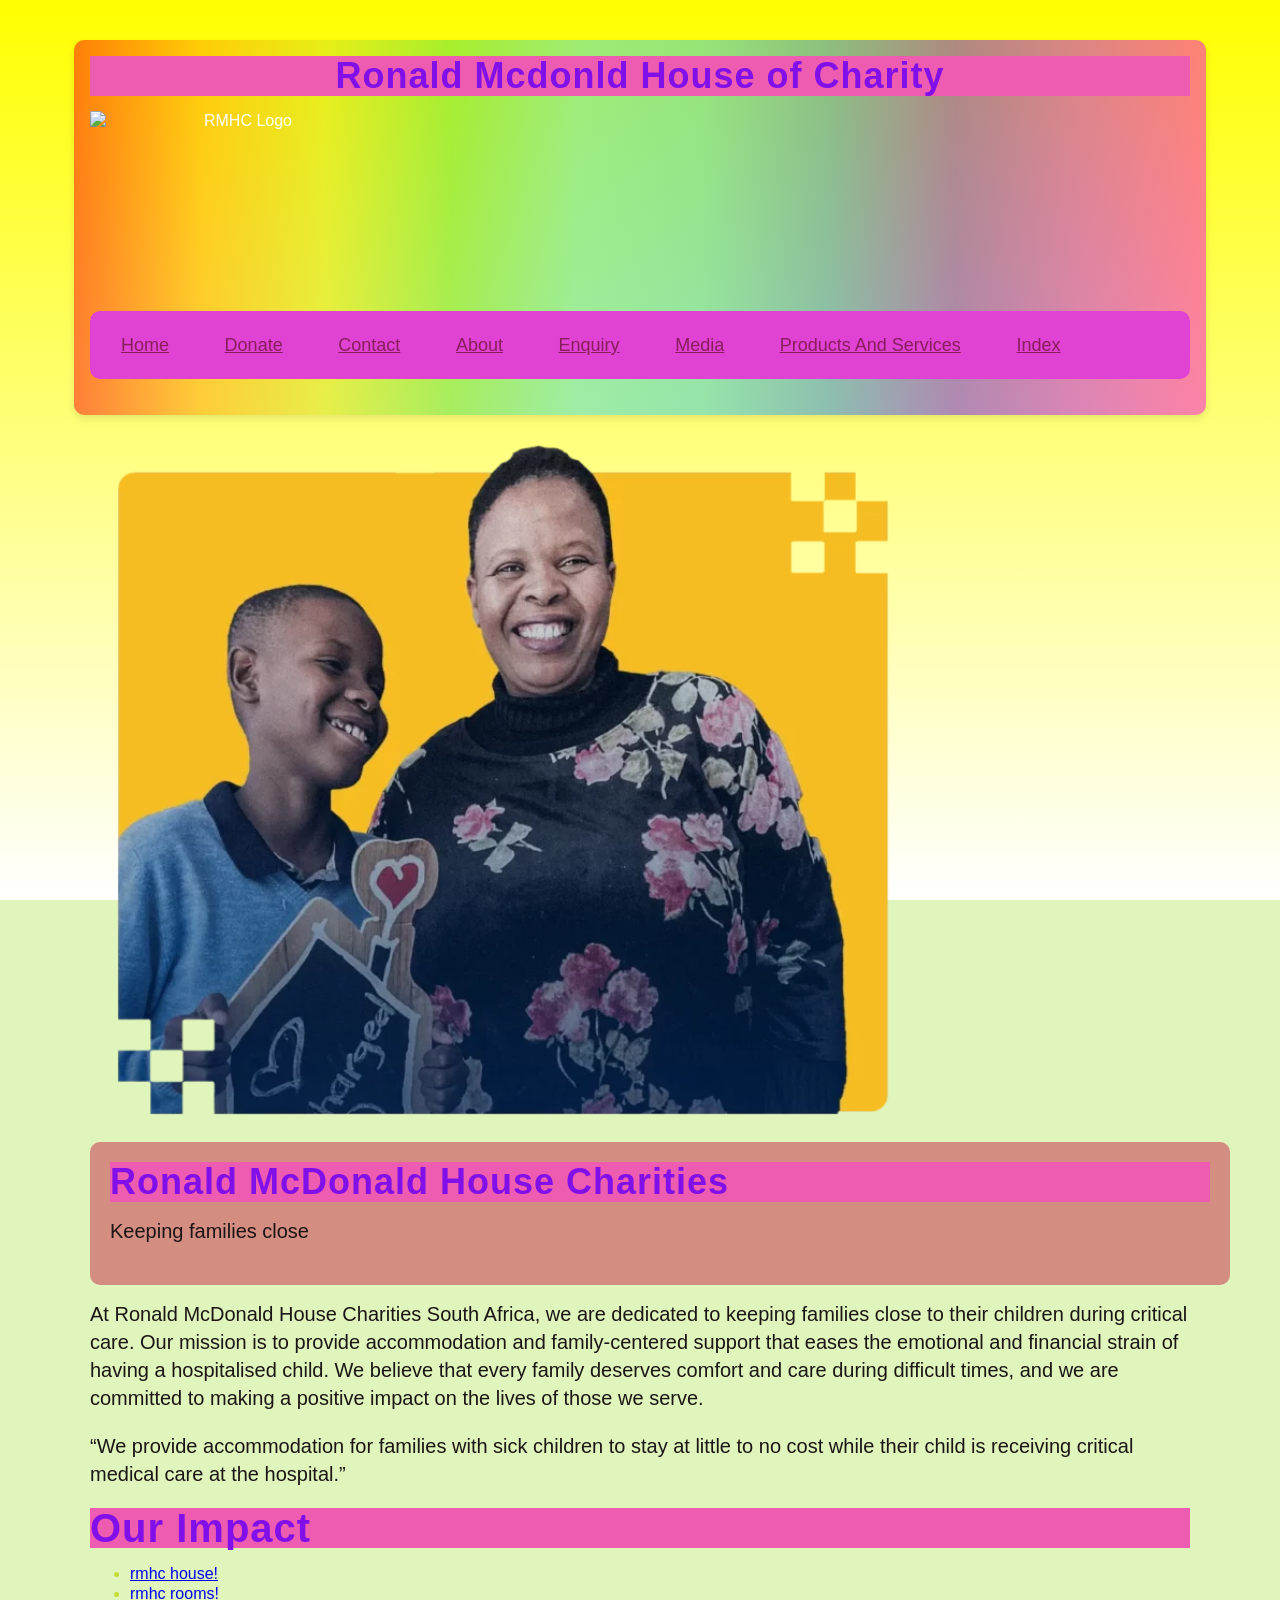
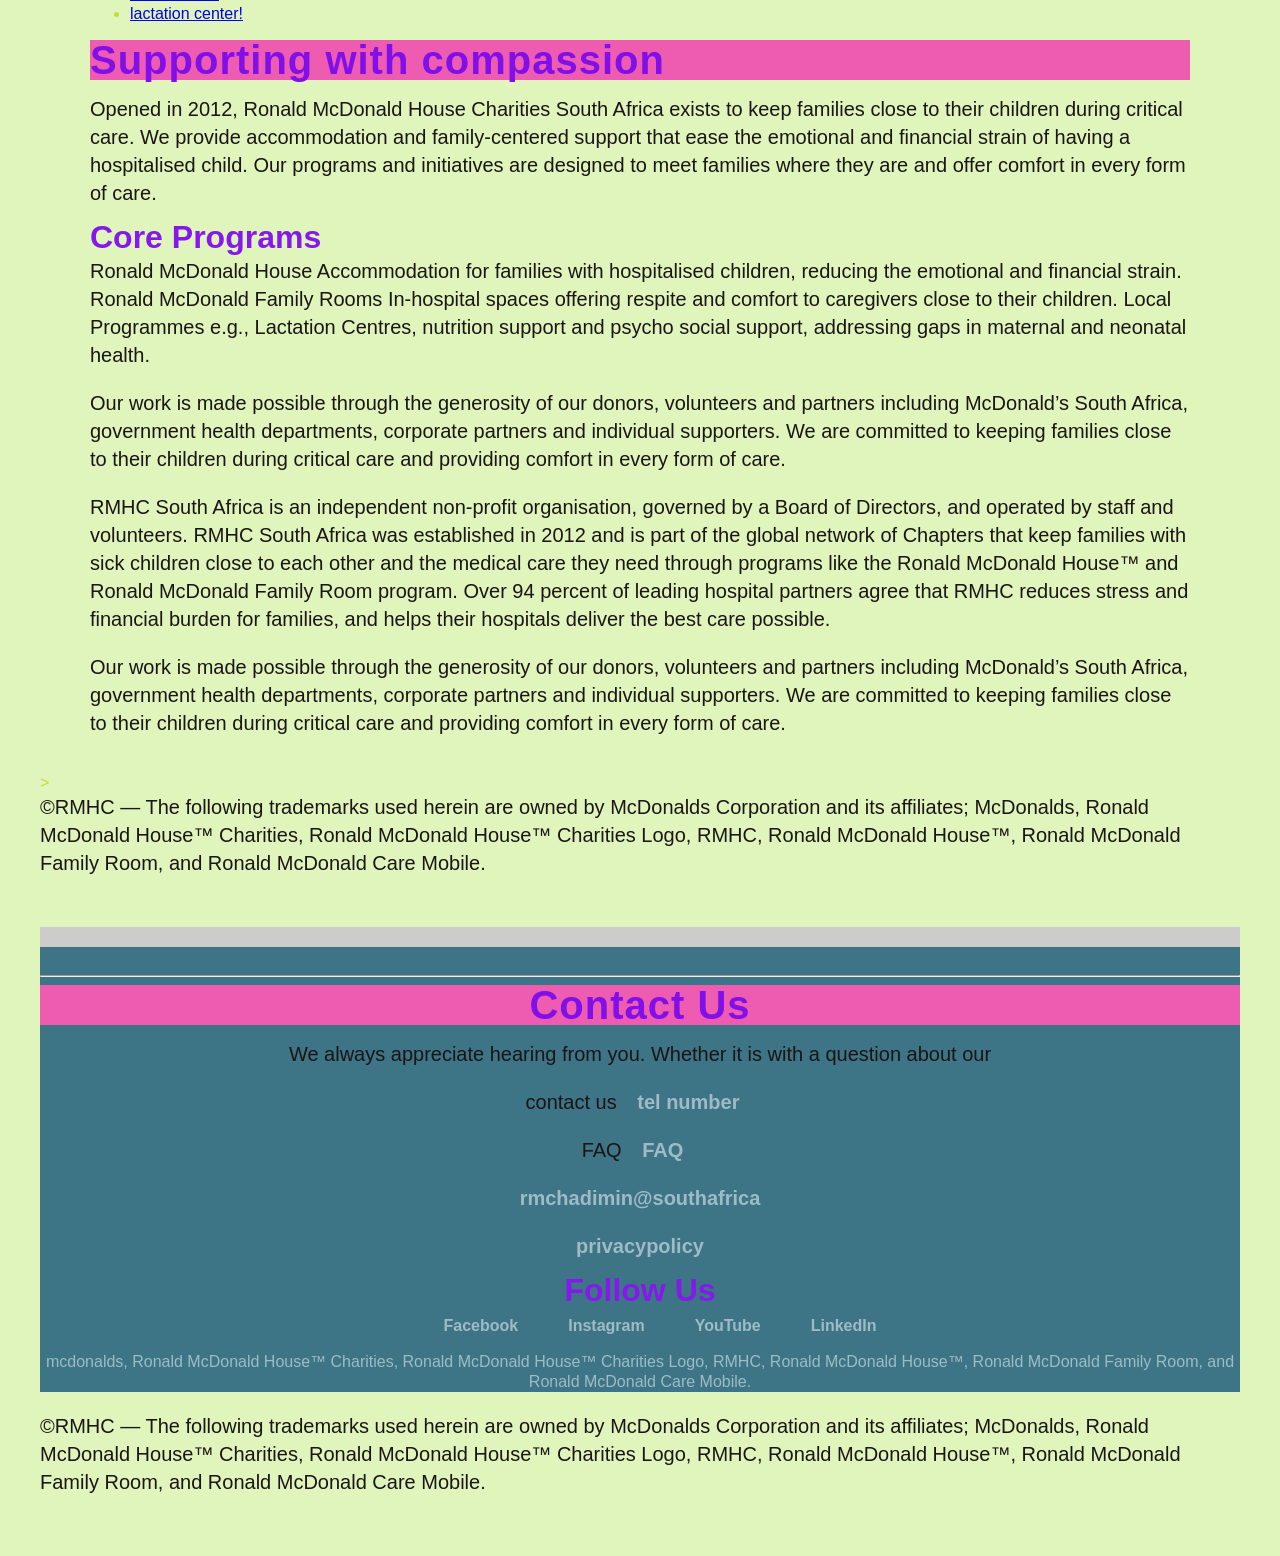
==== commit 4a52324b: "Update index.html" ====
--- a/index.html
+++ b/index.html
@@ -2,10 +2,11 @@
 <html lang="en">
 <head>
     <meta charset="UTF-8">
-    <meta name="viewport" content="width=device-width, initial-scale=1.0">
-    <title>About us</title>
+    <meta name="viewport" content="width=device-width, initial-scale=1.0 ">
+    <title>Home | Ronald McDonald House Charities South Africa</title>          
+    <meta name="description" content="Welcome to RMHC South Africa. We provide accommodation and support to families with sick children. Learn about our mission, programs, and how you can help keep families together.">
+    <meta name="keywords" content="Ronald McDonald House South Africa, RMHC Johannesburg, families with sick children, paediatric support SA, charity accommodation">
     <link rel="stylesheet" href="style.css">
-</head>
 <body>
     <!-- Header section with navigation and logo -->
     <header>
@@ -48,7 +49,7 @@
 Strengthening Families
 with Care and Compassion.></RMHC></h2>
     <p>At Ronald McDonald House Charities South Africa, we are dedicated to keeping families close to their children during critical care. Our mission is to provide accommodation and family-centered support that eases the emotional and financial strain of having a hospitalised child. We believe that every family deserves comfort and care during difficult times, and we are committed to making a positive impact on the lives of those we serve.</p>
-<p>“We provide accommodation for families with sick children to stay at little to no cost while their child is receiving critical medical care at the hospital.” -->
+<p>“We provide accommodation for families with sick children to stay at little to no cost while their child is receiving critical medical care at the hospital.”</p>
 <h3>Our Impact</h3>
 <ul>
     <li><a href="https://rmhcsouthafrica.org/service-offering/ronald-mcdonald-house/">rmhc house!</a></li>
@@ -106,7 +107,7 @@
    mcdonalds, Ronald McDonald House™ Charities, Ronald McDonald House™ Charities Logo, RMHC, Ronald McDonald House™, Ronald McDonald Family Room, and Ronald McDonald Care Mobile.</p>
     </footer>
     <p>©RMHC — The following trademarks used herein are owned by McDonalds Corporation and its affiliates; McDonalds, Ronald McDonald House™ Charities, Ronald McDonald House™ Charities Logo, RMHC, Ronald McDonald House™, Ronald McDonald Family Room, and Ronald McDonald Care Mobile.</p>
-
+   <script src="script.js"></script>
            </body>
       </html> 
 
--- a/style.css
+++ b/style.css
@@ -399,4 +399,49 @@
 @media (max-width: 768px) {
   .form-row { flex-direction: column; gap: 0; }
   .contact-cards { flex-direction: column; align-items: center; }
+}
+
+.error {
+    color: #d32f2f;
+    font-size: 0.85em;
+    display: block;
+    margin-top: 4px;
+    font-weight: bold;
+}
+.form-group {
+    margin-bottom: 18px;
+}
+fieldset {
+    border: 1px solid #951f6e;
+    padding: 15px;
+    margin-bottom: 20px;
+    border-radius: 5px;
+}
+legend {
+    font-weight: bold;
+    padding: 0 10px;
+}
+label {
+    display: block;
+    margin-bottom: 5px;
+    font-weight: 600;
+}
+input, select, textarea {
+    width: 100%;
+    padding: 8px;
+    border: 1px solid #ccc;
+    border-radius: 4px;
+    box-sizing: border-box;
+}
+button {
+    background: #c62828;
+    color: white;
+    padding: 12px 24px;
+    border: none;
+    border-radius: 4px;
+    cursor: pointer;
+    font-size: 16px;
+}
+button:hover {
+    background: #b71c1c;
 }
